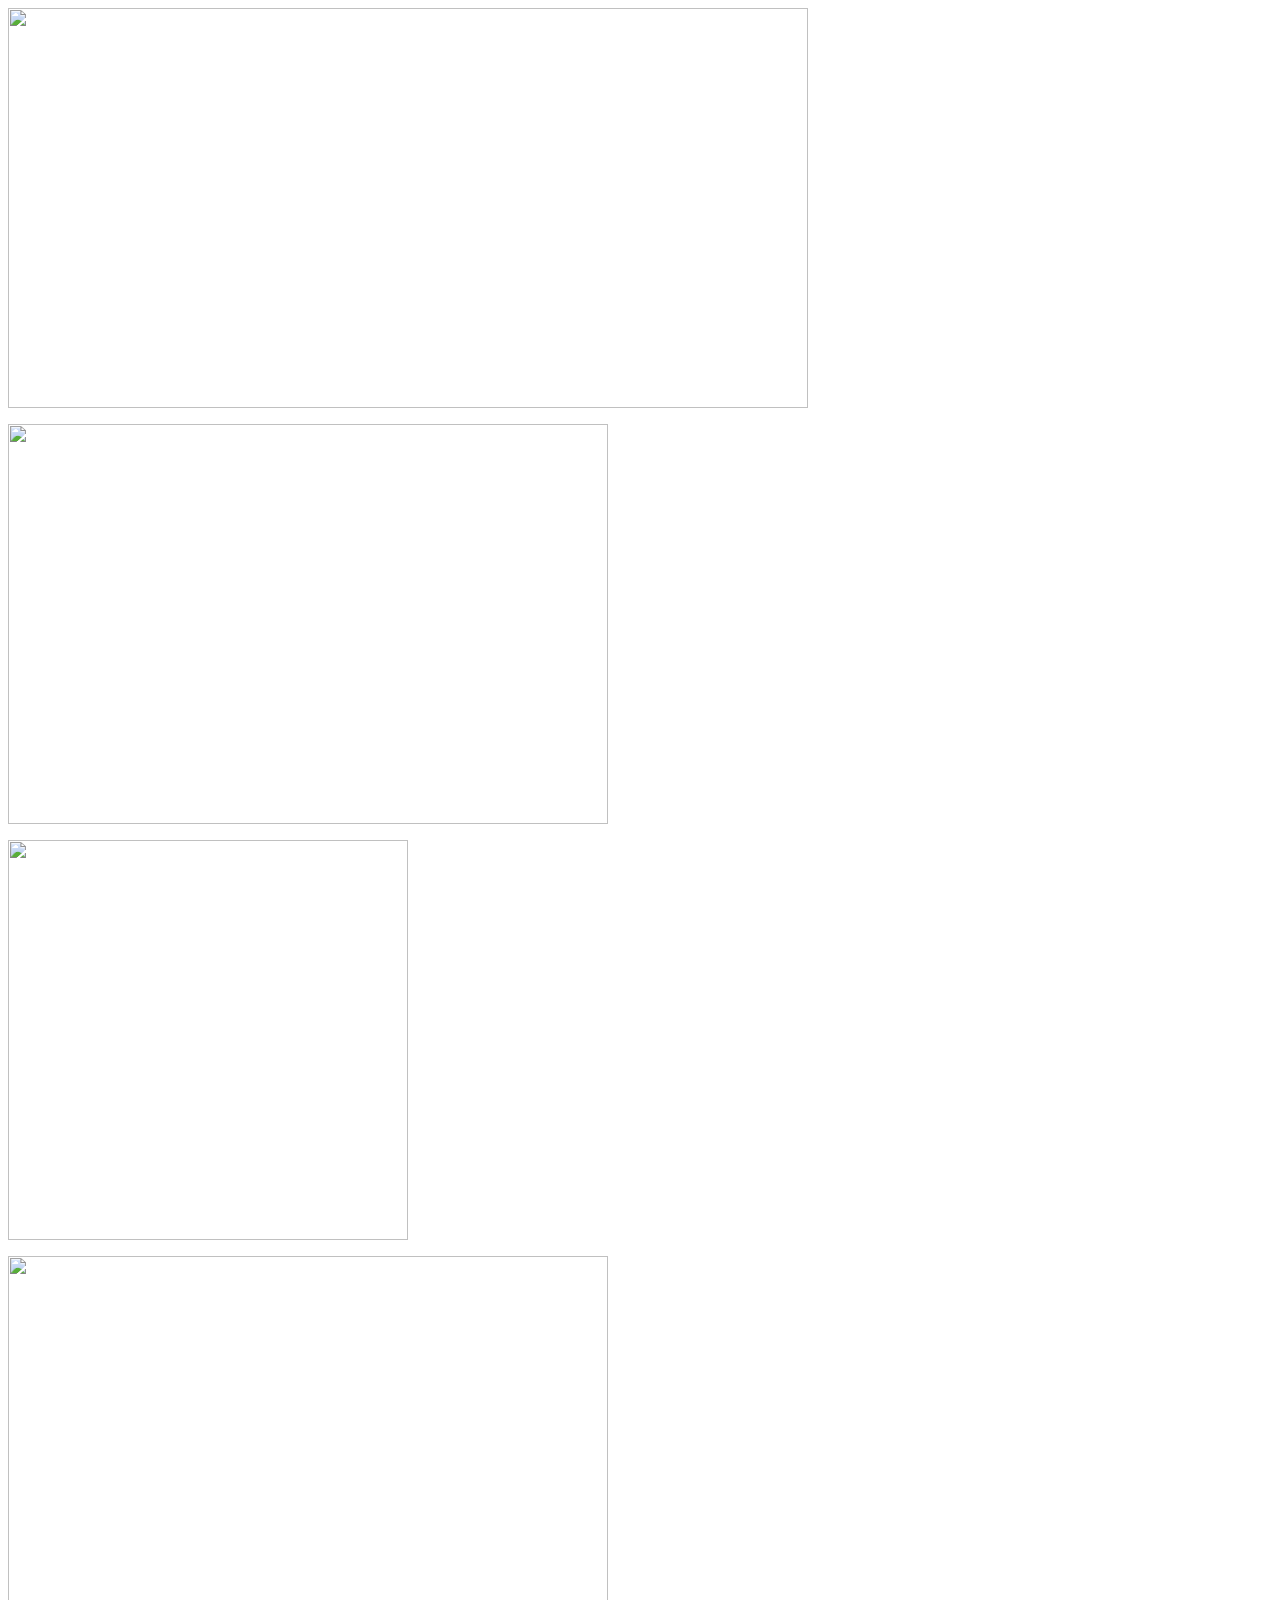
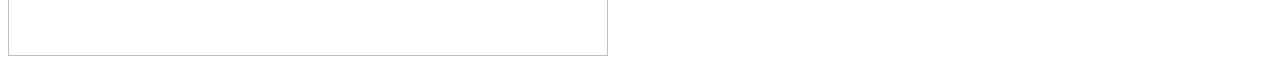
==== hcadmembers.html @ 2585f270 "Rename hcadmembers to hcadmembers.html" ====
<html>
    <body>

<p><img src="https://i.imgur.com/qDl51X3.jpeg" width="800"height="400"></p>
<p><img src="https://i.imgur.com/QsCzJOL.jpeg" width="600"height="400"></p>
<p><img src="https://i.imgur.com/gEZozuV.jpeg" width="400"height="400"></p>
<p><img src="https://i.imgur.com/mKMfxQe.jpeg" width="600"height="400"></p>

    </body>
</html>
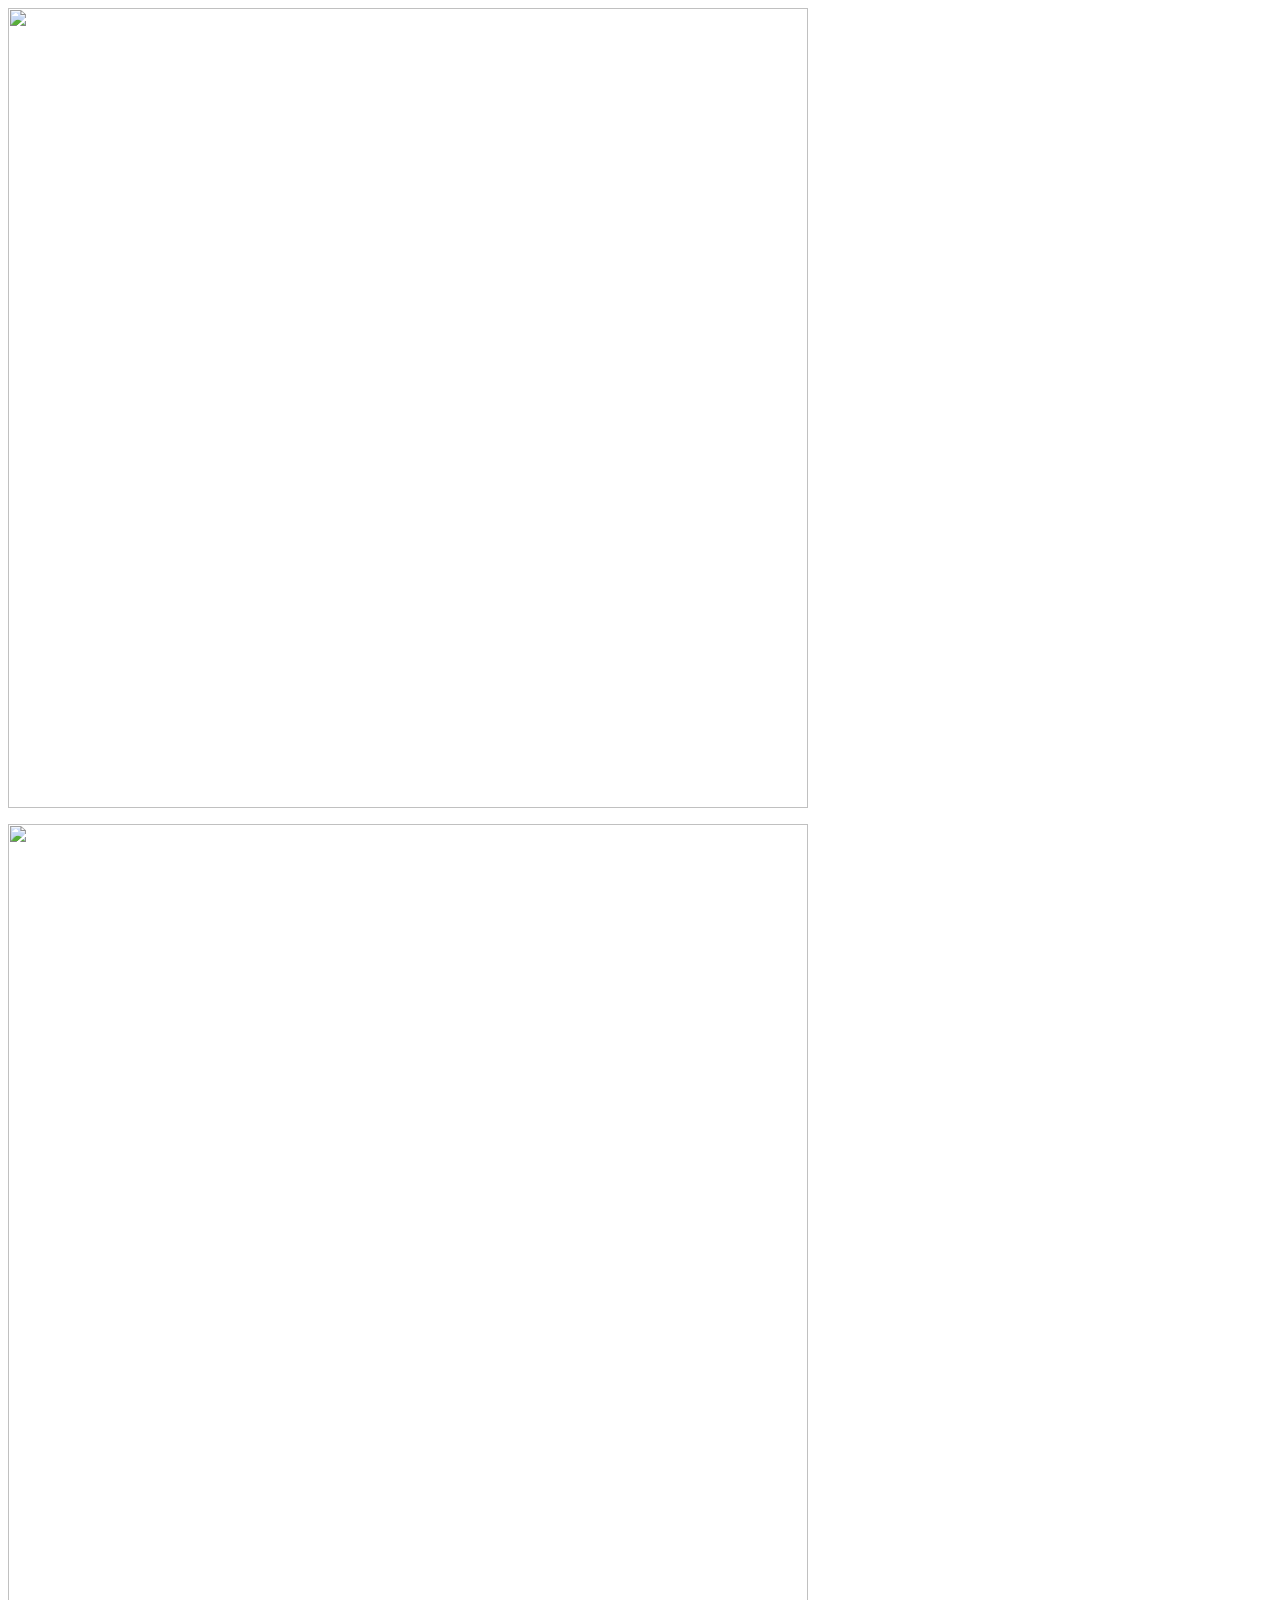
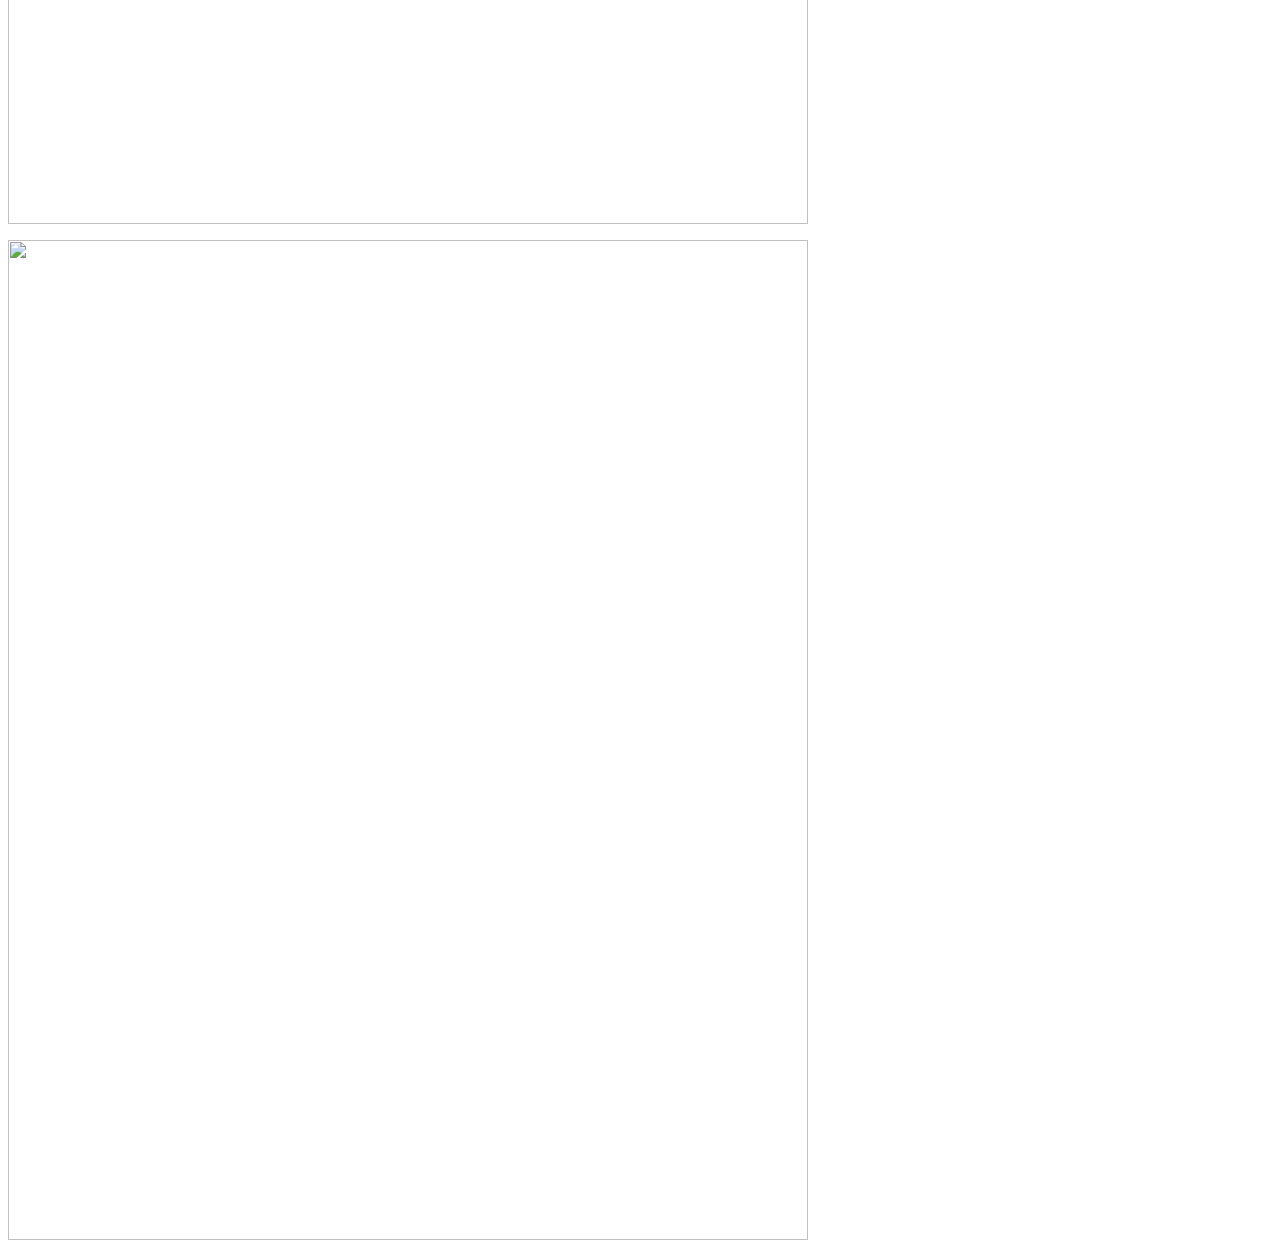
==== commit 700dc504: "Update hcadmembers.html" ====
--- a/hcadmembers.html
+++ b/hcadmembers.html
@@ -1,10 +1,8 @@
 <html>
     <body>
-
-<p><img src="https://i.imgur.com/qDl51X3.jpeg" width="800"height="400"></p>
-<p><img src="https://i.imgur.com/QsCzJOL.jpeg" width="600"height="400"></p>
-<p><img src="https://i.imgur.com/gEZozuV.jpeg" width="400"height="400"></p>
-<p><img src="https://i.imgur.com/mKMfxQe.jpeg" width="600"height="400"></p>
+ <p><img src="https://i.imgur.com/x3CedFW.jpeg" width="800" height="800"></p>
+ <p><img src="https://i.imgur.com/ya9rY0A.png" width="800" height="1000"></p>
+<p><img src="https://i.imgur.com/rPrDdxA.png" width="800" height="1000"></p>
 
     </body>
 </html>
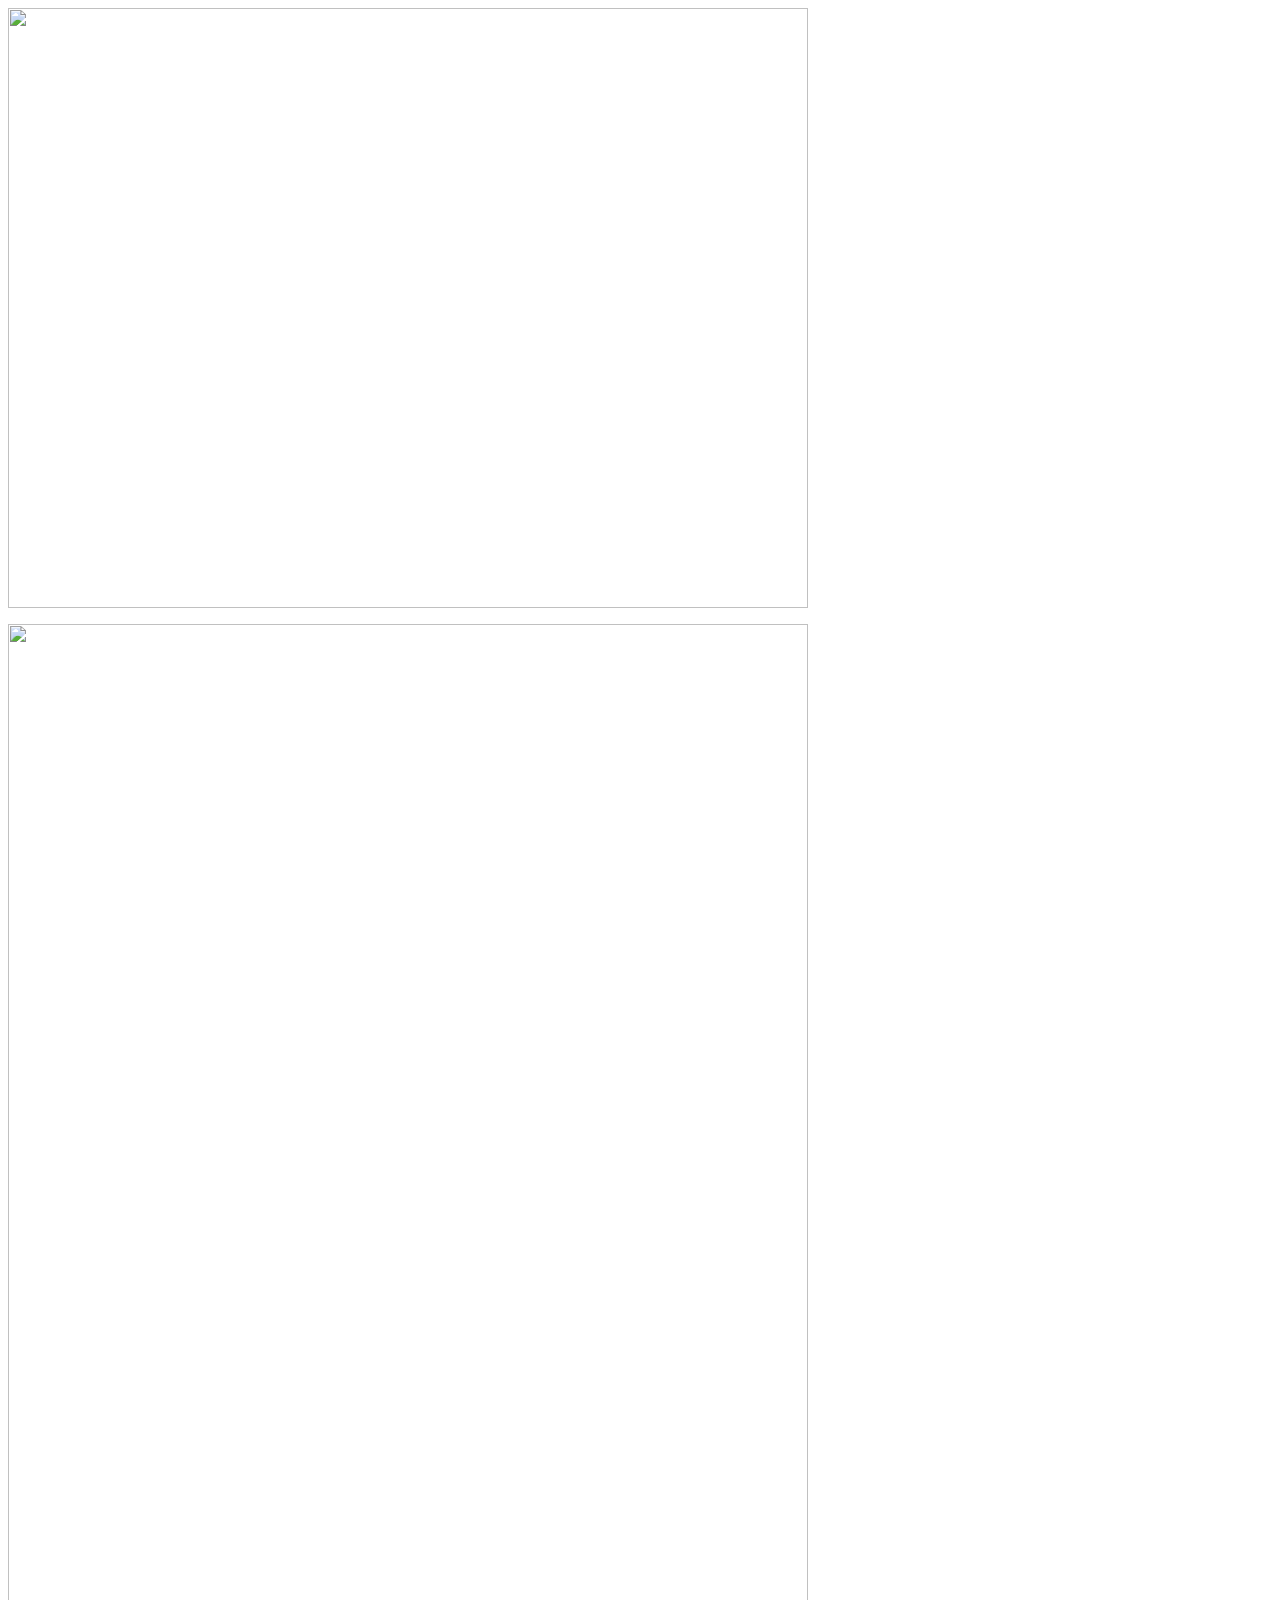
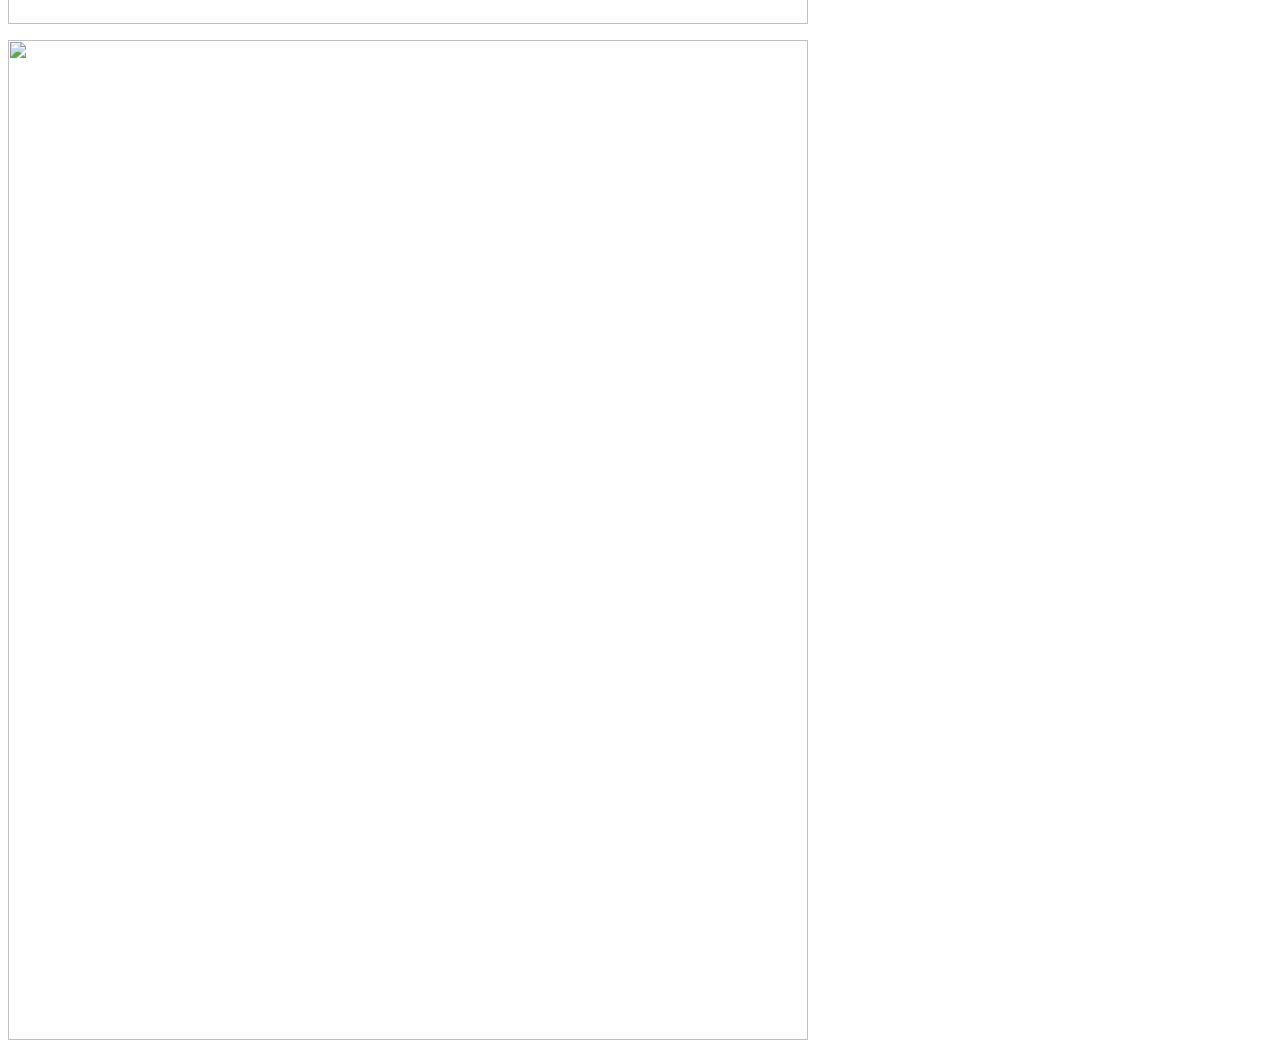
==== commit 53d699f3: "Update hcadmembers.html" ====
--- a/hcadmembers.html
+++ b/hcadmembers.html
@@ -1,6 +1,6 @@
 <html>
     <body>
- <p><img src="https://i.imgur.com/x3CedFW.jpeg" width="800" height="800"></p>
+ <p><img src="https://i.imgur.com/x3CedFW.jpeg" width="800" height="600"></p>
  <p><img src="https://i.imgur.com/ya9rY0A.png" width="800" height="1000"></p>
 <p><img src="https://i.imgur.com/rPrDdxA.png" width="800" height="1000"></p>
 
